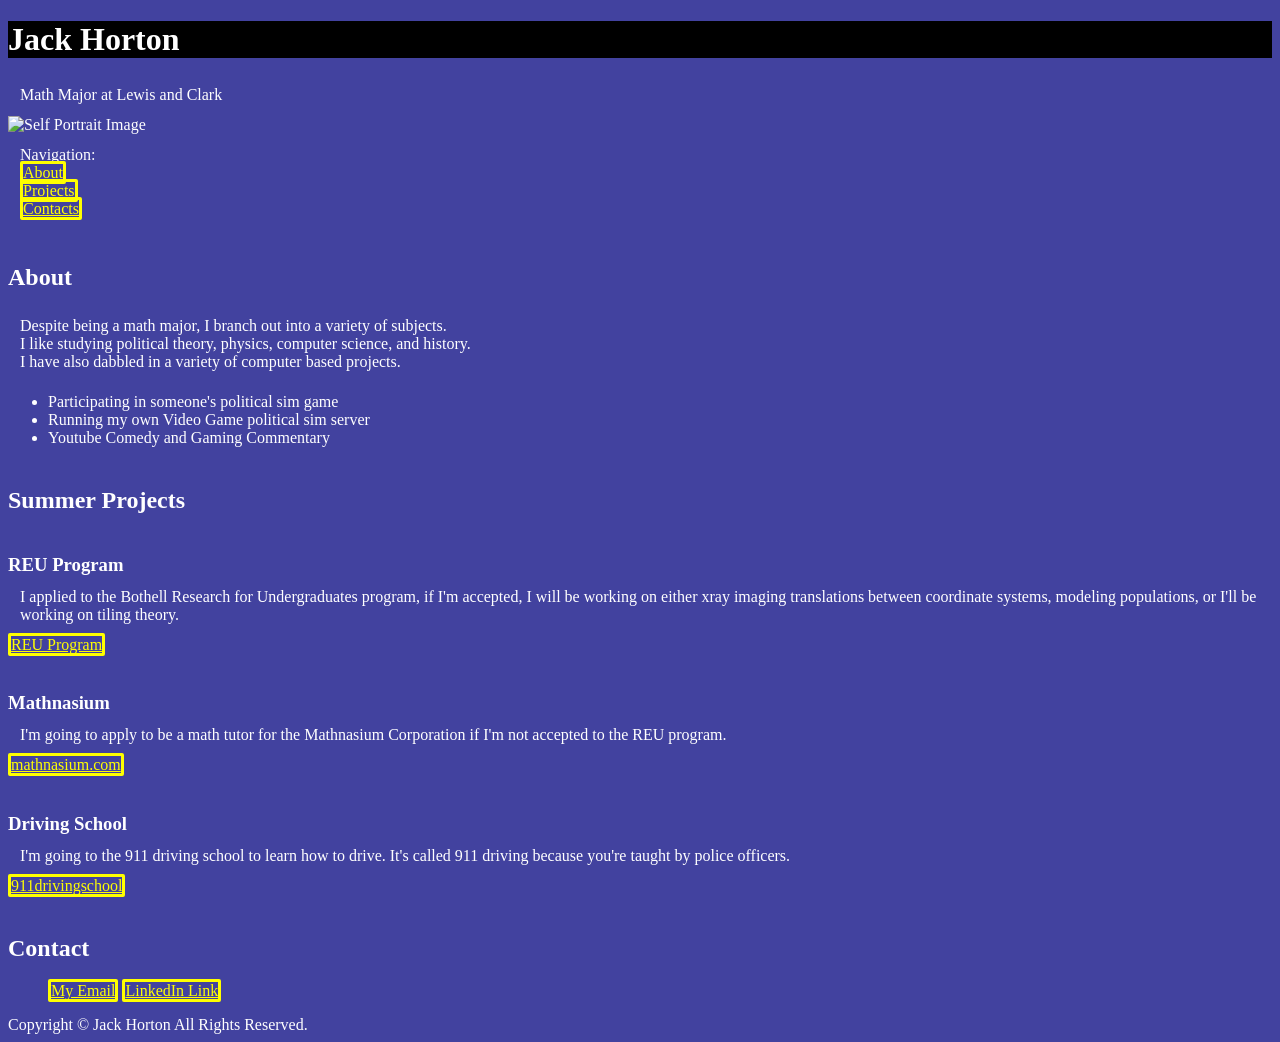
==== index.html @ e614f285 "Uploaded files from original website project. Files developed during the original website creation a" ====
<!--Use shift 1 enter to get the basic format-->

<!DOCTYPE html>
<html lang="en">
<head>
    <meta charset="UTF-8">
    <meta name="portfolio_jh_netweb_project" content="width=device-width, initial-scale=1.0">
    <title>Jack Horton's Portolio</title>
    <link rel="stylesheet" href="styles.css">
</head>
<body>
    <h1>Jack Horton</h1>
    <p>Math Major at Lewis and Clark</p>
    <img max-width:800 src="IMG_Portrait.jpg" alt="Self Portrait Image" width="300" height="300">
        <p>
        Navigation: <br>
            <a href="#about" class="link">About</a> <br>
            <a href="#projects" class="link">Projects</a> <br>
            <a href="#contacts" class="link">Contacts</a> <br>
        </p>
        <h2 id="about">About</h2>
            <p>Despite being a math major, I branch out into a variety of subjects. <br> I like studying political theory, physics, computer science, and history.<br> I have also dabbled in a variety of computer based projects.</p>
            <ul>
                <li>Participating in someone's political sim game</li>
                <li>Running my own Video Game political sim server</li>
                <li>Youtube Comedy and Gaming Commentary</li>
            </ul>
        <h2 id="projects">Summer Projects</h2>
            <h3>REU Program</h3>
                <p>I applied to the Bothell Research for Undergraduates program, if I'm accepted, I will be working on either xray imaging translations between coordinate systems, modeling populations, or I'll be working on tiling theory.</p> <a href="https://www.uwb.edu/stem/research/reu/mathematics" class="link">REU Program</a>
            <h3>Mathnasium</h3>
                <p>I'm going to apply to be a math tutor for the Mathnasium Corporation if I'm not accepted to the REU program.</p> <a href="https://www.mathnasium.com/" class="link">mathnasium.com</a>
            <h3>Driving School</h3>
                <p>I'm going to the 911 driving school to learn how to drive. It's called 911 driving because you're taught by police officers.</p> <a href="https://911drivingschool.com/washington/" class="link">911drivingschool</a>
        <h2 id="contacts">Contact</h2>
            <ul>
                <a href="mailto:lc23-0765@lclark.edu" class="link">My Email</a>
                <a href="https://www.linkedin.com/in/jack-horton-a94a30346/" class="link">LinkedIn Link</a>
            </ul>
        <footer>Copyright &#169 Jack Horton All Rights Reserved.</footer>
</body>
</html>
---- styles.css ----
body { color : white ; background-color : rgb(66, 66, 159);}
h1 { background-color : black; }
h2 {padding-top: 20px; }
h3 {padding-top: 20px; padding-bottom: 0; margin-bottom:0; }
p {padding: 6px; margin:6px; }
a {margin-top: 140px; margin-bottom: 140px;}
.link {color : yellow; border:yellow solid; border-radius:2px; box-shadow:12px green;}
.link:hover {color : red; border:red solid; border-radius:2px; box-shadow:12px green;}
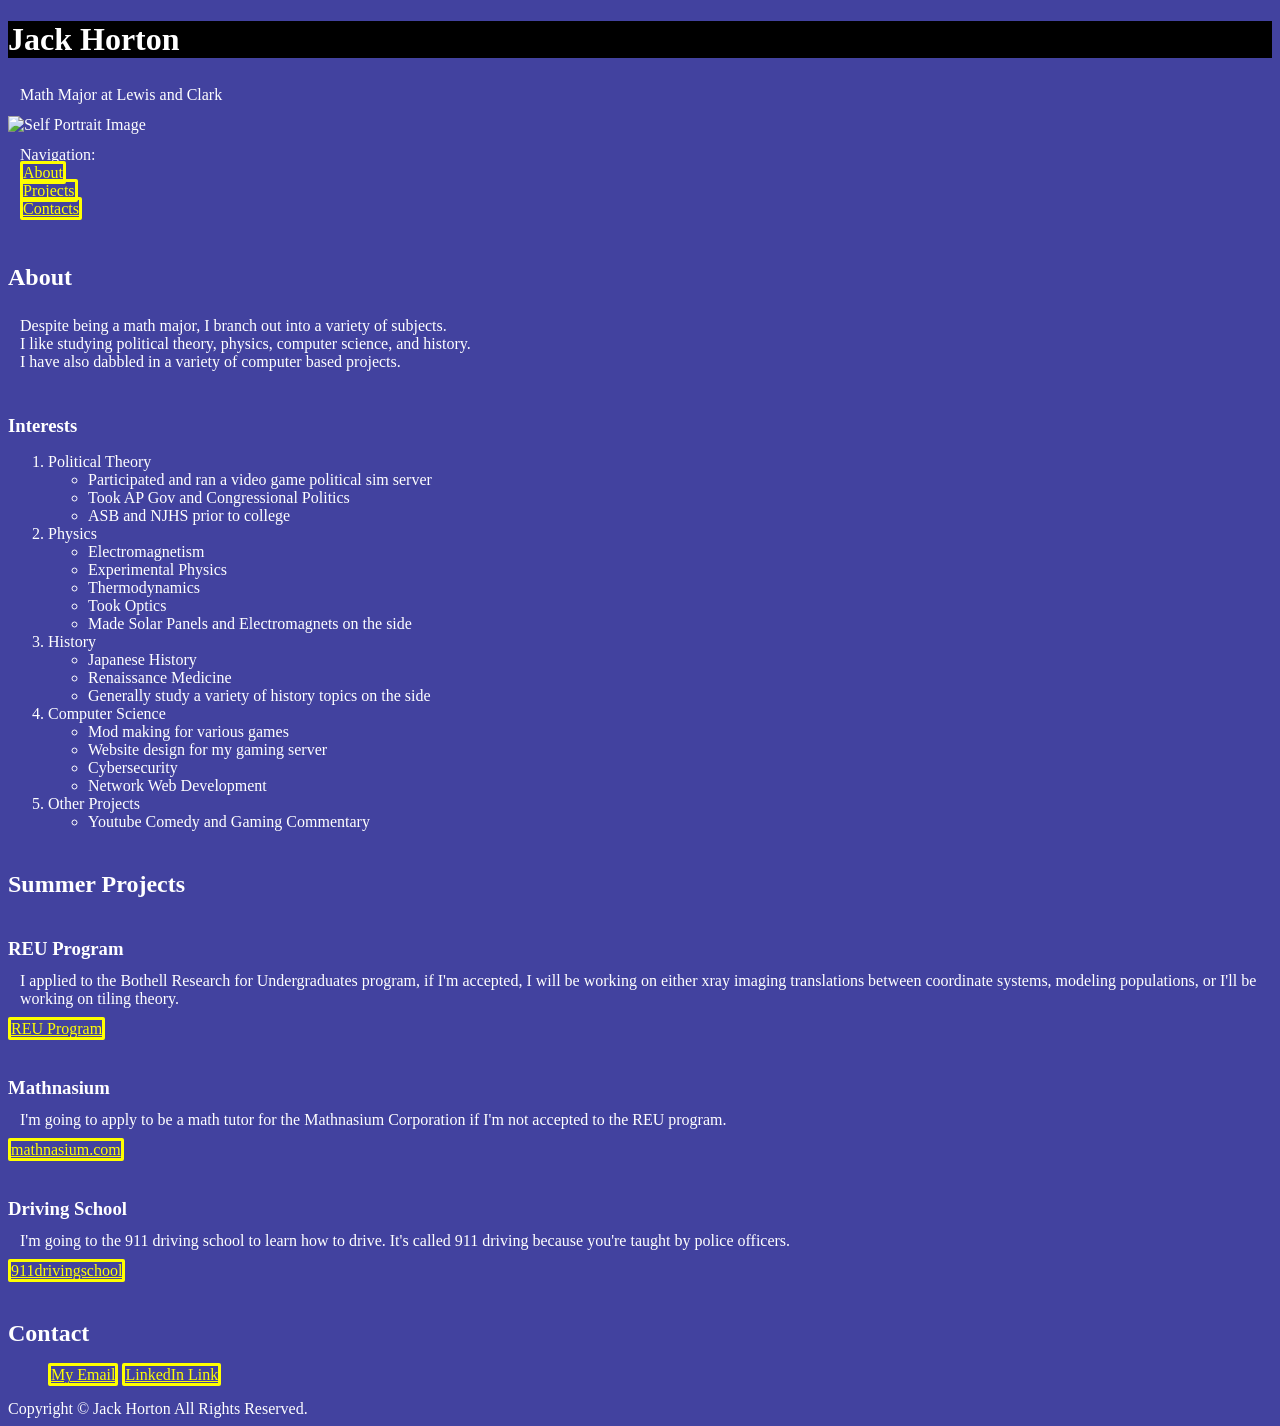
==== commit 2bf7b5ab: "Updated index.html Added some new about descriptions." ====
--- a/index.html
+++ b/index.html
@@ -1,5 +1,3 @@
-<!--Use shift 1 enter to get the basic format-->
-
 <!DOCTYPE html>
 <html lang="en">
 <head>
@@ -20,11 +18,39 @@
         </p>
         <h2 id="about">About</h2>
             <p>Despite being a math major, I branch out into a variety of subjects. <br> I like studying political theory, physics, computer science, and history.<br> I have also dabbled in a variety of computer based projects.</p>
-            <ul>
-                <li>Participating in someone's political sim game</li>
-                <li>Running my own Video Game political sim server</li>
-                <li>Youtube Comedy and Gaming Commentary</li>
-            </ul>
+            <h3>Interests</h3>
+            <ol>
+                <li>Political Theory<ul>
+                    <li>Participated and ran a video game political sim server</li>
+                    <li>Took AP Gov and Congressional Politics</li>
+                    <li>ASB and NJHS prior to college</li>
+                </ul></li>
+                
+                <li>Physics<ul>
+                    <li>Electromagnetism</li>
+                    <li>Experimental Physics</li>
+                    <li>Thermodynamics</li>
+                    <li>Took Optics</li>
+                    <li>Made Solar Panels and Electromagnets on the side</li>
+                </ul></li>
+                
+                <li>History<ul>
+                    <li>Japanese History</li>
+                    <li>Renaissance Medicine</li>
+                    <li>Generally study a variety of history topics on the side</li>
+                </ul></li>
+
+                <li>Computer Science<ul>
+                    <li>Mod making for various games</li>
+                    <li>Website design for my gaming server</li>
+                    <li>Cybersecurity</li>
+                    <li>Network Web Development</li>
+                </ul></li>
+                
+                <li>Other Projects<ul>
+                    <li>Youtube Comedy and Gaming Commentary</li>
+                </ul></li>
+            </ol>
         <h2 id="projects">Summer Projects</h2>
             <h3>REU Program</h3>
                 <p>I applied to the Bothell Research for Undergraduates program, if I'm accepted, I will be working on either xray imaging translations between coordinate systems, modeling populations, or I'll be working on tiling theory.</p> <a href="https://www.uwb.edu/stem/research/reu/mathematics" class="link">REU Program</a>
@@ -39,4 +65,4 @@
             </ul>
         <footer>Copyright &#169 Jack Horton All Rights Reserved.</footer>
 </body>
-</html>+</html>
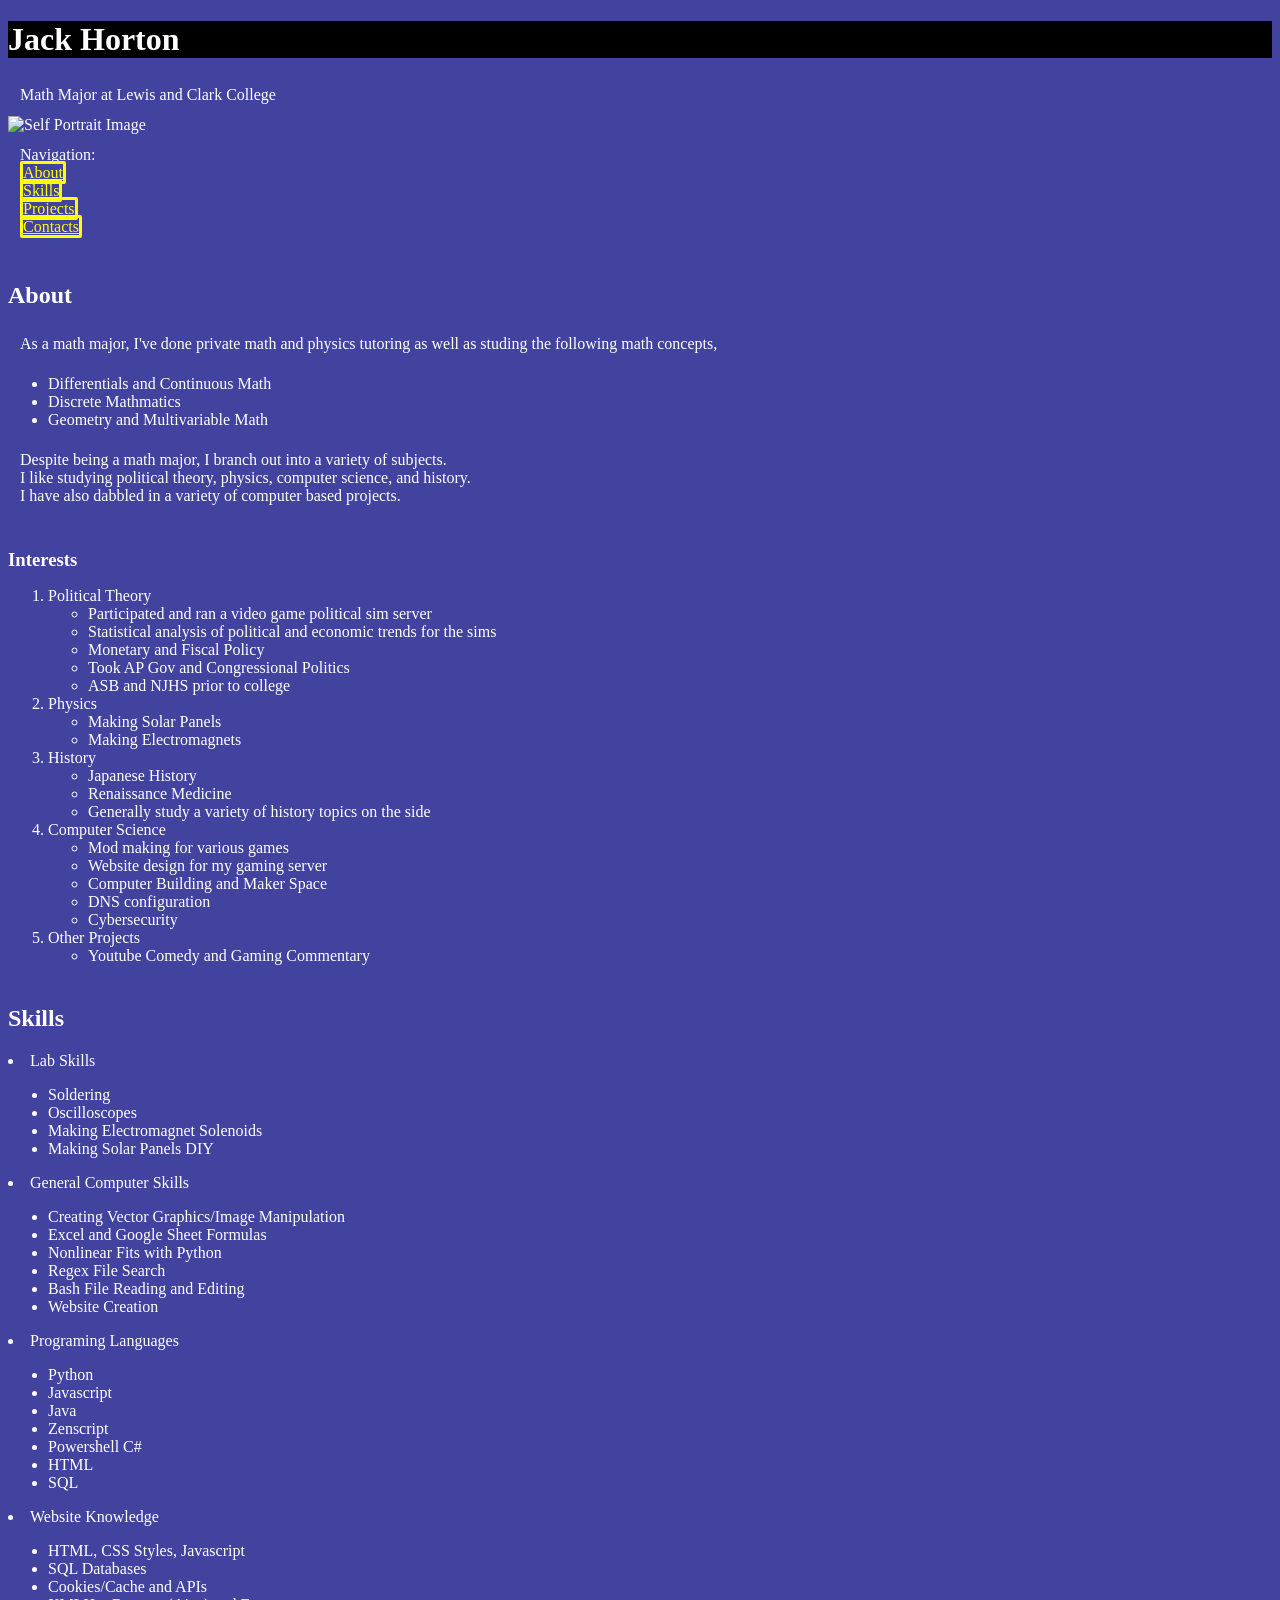
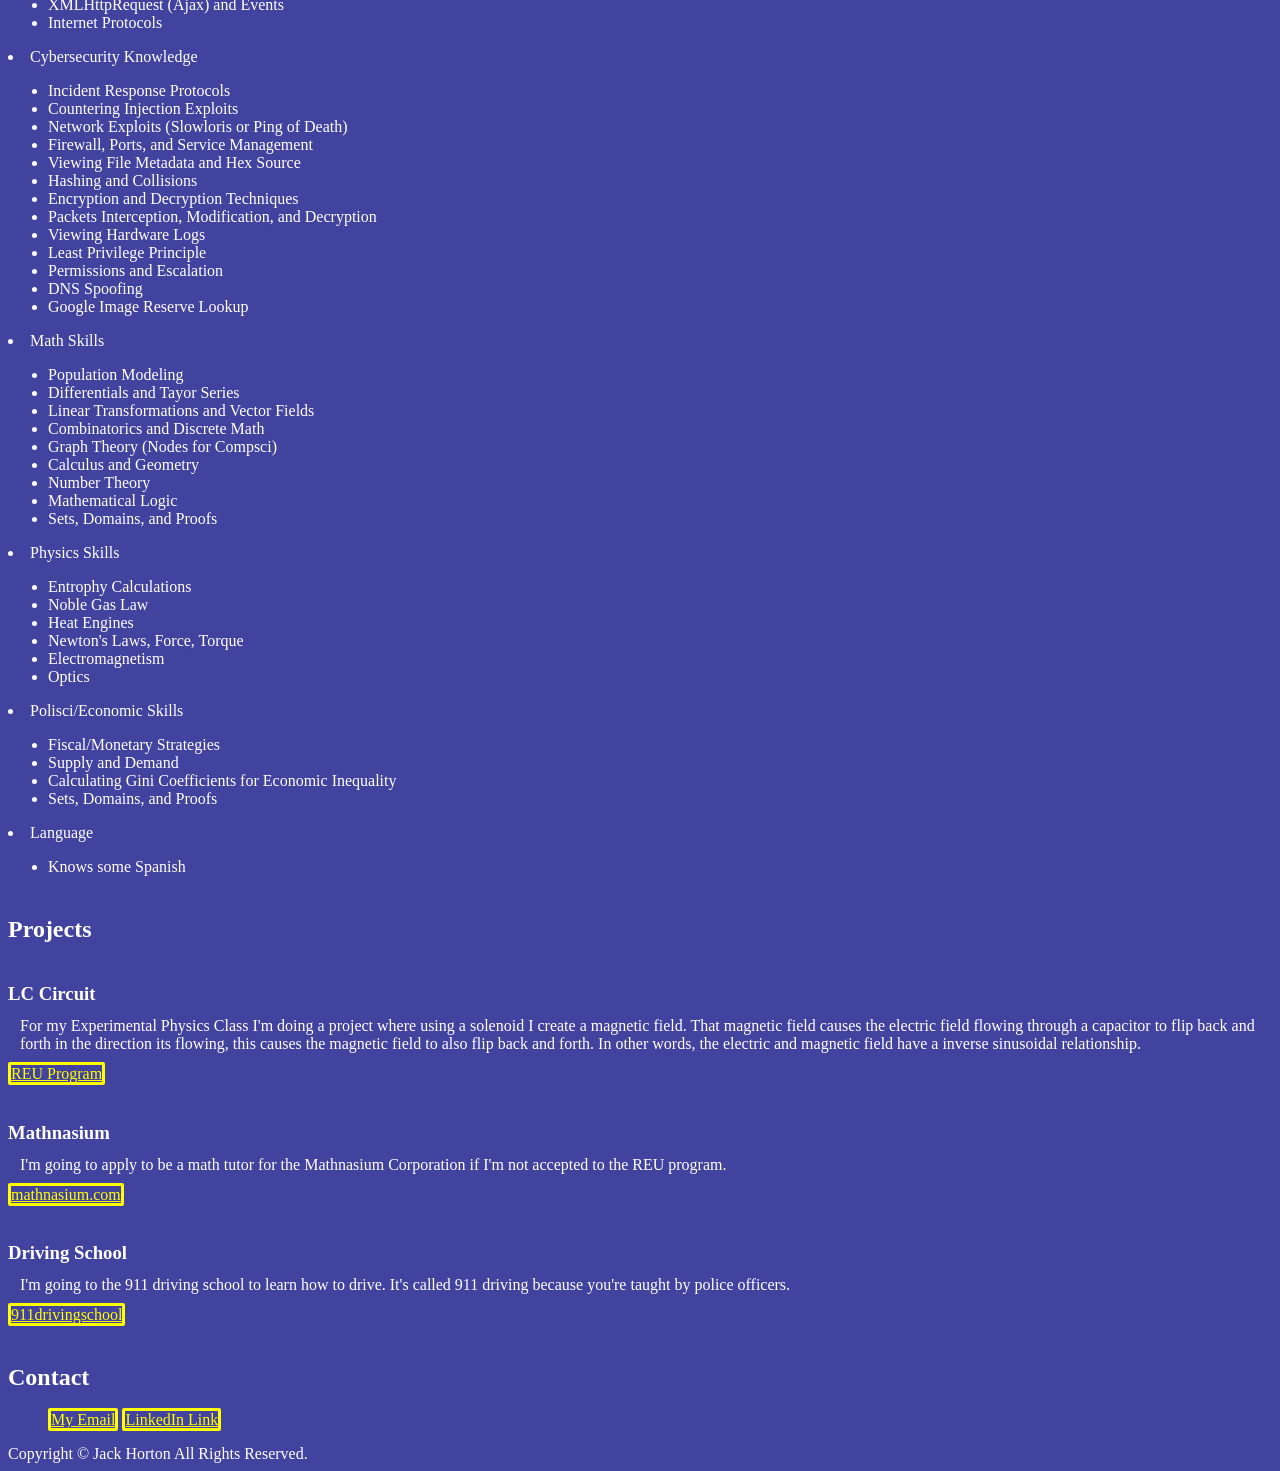
==== commit cc46a543: "Update index.html Added a lot of skills and about information. Started amending the projects to be " ====
--- a/index.html
+++ b/index.html
@@ -8,30 +8,40 @@
 </head>
 <body>
     <h1>Jack Horton</h1>
-    <p>Math Major at Lewis and Clark</p>
+    <p>Math Major at Lewis and Clark College</p>
     <img max-width:800 src="IMG_Portrait.jpg" alt="Self Portrait Image" width="300" height="300">
         <p>
         Navigation: <br>
             <a href="#about" class="link">About</a> <br>
+            <a href="#skills" class="link">Skills</a> <br>
             <a href="#projects" class="link">Projects</a> <br>
             <a href="#contacts" class="link">Contacts</a> <br>
         </p>
-        <h2 id="about">About</h2>
-            <p>Despite being a math major, I branch out into a variety of subjects. <br> I like studying political theory, physics, computer science, and history.<br> I have also dabbled in a variety of computer based projects.</p>
+        <h2 id="about">About</h2>   
+            <p>As a math major, I've done private math and physics tutoring as well as studing the following math concepts, 
+
+                <ul>
+                    <li>Differentials and Continuous Math</li>
+                    <li>Discrete Mathmatics</li>
+                    <li>Geometry and Multivariable Math</li>
+                </ul>
+
+            <p>Despite being a math major, I branch out into a variety of subjects. 
+                <br> I like studying political theory, physics, computer science, and history.
+                <br> I have also dabbled in a variety of computer based projects.</p>
             <h3>Interests</h3>
             <ol>
                 <li>Political Theory<ul>
                     <li>Participated and ran a video game political sim server</li>
+                    <li>Statistical analysis of political and economic trends for the sims</li>
+                    <li>Monetary and Fiscal Policy</li>
                     <li>Took AP Gov and Congressional Politics</li>
                     <li>ASB and NJHS prior to college</li>
                 </ul></li>
                 
                 <li>Physics<ul>
-                    <li>Electromagnetism</li>
-                    <li>Experimental Physics</li>
-                    <li>Thermodynamics</li>
-                    <li>Took Optics</li>
-                    <li>Made Solar Panels and Electromagnets on the side</li>
+                    <li>Making Solar Panels</li>
+                    <li>Making Electromagnets</li>
                 </ul></li>
                 
                 <li>History<ul>
@@ -43,21 +53,117 @@
                 <li>Computer Science<ul>
                     <li>Mod making for various games</li>
                     <li>Website design for my gaming server</li>
+                    <li>Computer Building and Maker Space</li>
+                    <li>DNS configuration</li>
                     <li>Cybersecurity</li>
-                    <li>Network Web Development</li>
                 </ul></li>
                 
                 <li>Other Projects<ul>
                     <li>Youtube Comedy and Gaming Commentary</li>
                 </ul></li>
             </ol>
-        <h2 id="projects">Summer Projects</h2>
-            <h3>REU Program</h3>
-                <p>I applied to the Bothell Research for Undergraduates program, if I'm accepted, I will be working on either xray imaging translations between coordinate systems, modeling populations, or I'll be working on tiling theory.</p> <a href="https://www.uwb.edu/stem/research/reu/mathematics" class="link">REU Program</a>
+
+        <h2 id="skills">Skills</h2>
+
+            <li>Lab Skills<ul>
+                    <li>Soldering</li>
+                    <li>Oscilloscopes</li>
+                    <li>Making Electromagnet Solenoids</li>
+                    <li>Making Solar Panels DIY</li>
+            </ul></li>
+
+
+            <li>General Computer Skills<ul>
+                    <li>Creating Vector Graphics/Image Manipulation</li>
+                    <li>Excel and Google Sheet Formulas</li>
+                    <li>Nonlinear Fits with Python</li>
+                    <li>Regex File Search</li>
+                    <li>Bash File Reading and Editing</li>
+                    <li>Website Creation</li>
+            </ul></li>
+
+            <li>Programing Languages<ul>
+                    <li>Python</li>
+                    <li>Javascript</li>
+                    <li>Java</li>
+                    <li>Zenscript</li>
+                    <li>Powershell C#</li>
+                    <li>HTML</li>
+                    <li>SQL</li>
+            </ul></li>
+
+
+
+            <li>Website Knowledge<ul>
+                    <li>HTML, CSS Styles, Javascript</li>
+                    <li>SQL Databases</li>
+                    <li>Cookies/Cache and APIs</li>
+                    <li>XMLHttpRequest (Ajax) and Events</li>
+                    <li>Internet Protocols</li>
+            </ul></li>
+
+            <li>Cybersecurity Knowledge<ul>
+                    <li>Incident Response Protocols</li>
+                    <li>Countering Injection Exploits</li>
+                    <li>Network Exploits (Slowloris or Ping of Death)</li>
+                    <li>Firewall, Ports, and Service Management</li>
+                    <li>Viewing File Metadata and Hex Source</li>
+                    <li>Hashing and Collisions</li>
+                    <li>Encryption and Decryption Techniques</li>
+                    <li>Packets Interception, Modification, and Decryption</li>
+                    <li>Viewing Hardware Logs</li>
+                    <li>Least Privilege Principle</li>
+                    <li>Permissions and Escalation</li>
+                    <li>DNS Spoofing</li>
+                    <li>Google Image Reserve Lookup</li>
+            </ul></li>
+
+            <li>Math Skills<ul>
+                    <li>Population Modeling</li>
+                    <li>Differentials and Tayor Series</li>
+                    <li>Linear Transformations and Vector Fields</li>
+                    <li>Combinatorics and Discrete Math</li>
+                    <li>Graph Theory (Nodes for Compsci)</li>
+                    <li>Calculus and Geometry</li>
+                    <li>Number Theory</li>
+                    <li>Mathematical Logic</li>
+                    <li>Sets, Domains, and Proofs</li>
+            </ul></li>
+
+            <li>Physics Skills<ul>
+                    <li>Entrophy Calculations</li>
+                    <li>Noble Gas Law</li>
+                    <li>Heat Engines</li>
+                    <li>Newton's Laws, Force, Torque</li>
+                    <li>Electromagnetism</li>
+                    <li>Optics</li>
+            </ul></li>
+
+            <li>Polisci/Economic Skills<ul>
+                    <li>Fiscal/Monetary Strategies</li>
+                    <li>Supply and Demand</li>
+                    <li>Calculating Gini Coefficients for Economic Inequality</li>
+                    <li>Sets, Domains, and Proofs</li>
+            </ul></li>
+
+            <li>Language<ul>
+                    <li>Knows some Spanish</li>
+            </ul></li>
+
+
+        <h2 id="projects">Projects</h2>
+            <h3>LC Circuit</h3>
+                <p>For my Experimental Physics Class I'm doing a project where using a solenoid I create a magnetic field. 
+                    That magnetic field causes the electric field flowing through a capacitor to flip back and forth in the direction its flowing, 
+                    this causes the magnetic field to also flip back and forth. 
+                    In other words, the electric and magnetic field have a inverse sinusoidal relationship.</p> 
+                    <a href="https://www.uwb.edu/stem/research/reu/mathematics" class="link">REU Program</a>
             <h3>Mathnasium</h3>
-                <p>I'm going to apply to be a math tutor for the Mathnasium Corporation if I'm not accepted to the REU program.</p> <a href="https://www.mathnasium.com/" class="link">mathnasium.com</a>
+                <p>I'm going to apply to be a math tutor for the Mathnasium Corporation 
+                    if I'm not accepted to the REU program.</p> <a href="https://www.mathnasium.com/" class="link">mathnasium.com</a>
             <h3>Driving School</h3>
-                <p>I'm going to the 911 driving school to learn how to drive. It's called 911 driving because you're taught by police officers.</p> <a href="https://911drivingschool.com/washington/" class="link">911drivingschool</a>
+                <p>I'm going to the 911 driving school to learn how to drive. 
+                    It's called 911 driving because you're taught by police officers.</p> <a href="https://911drivingschool.com/washington/" class="link">911drivingschool</a>
         <h2 id="contacts">Contact</h2>
             <ul>
                 <a href="mailto:lc23-0765@lclark.edu" class="link">My Email</a>
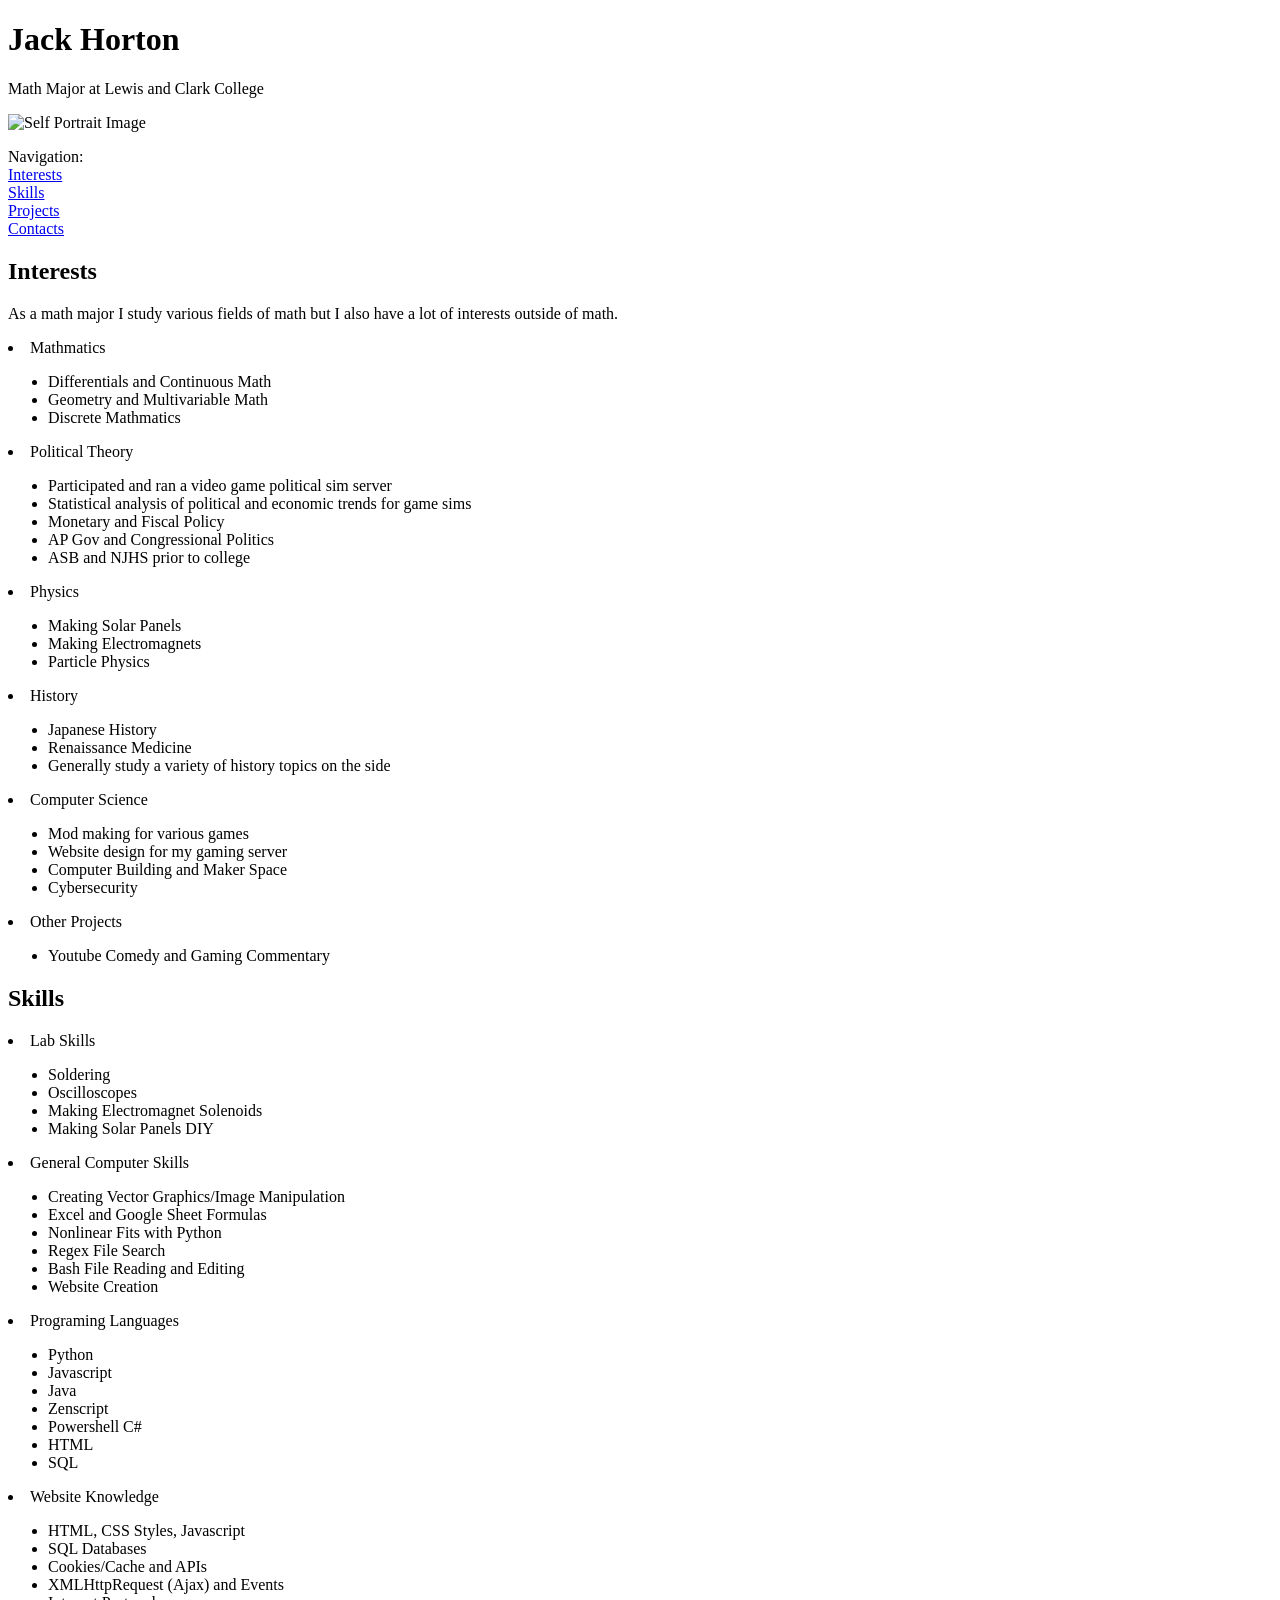
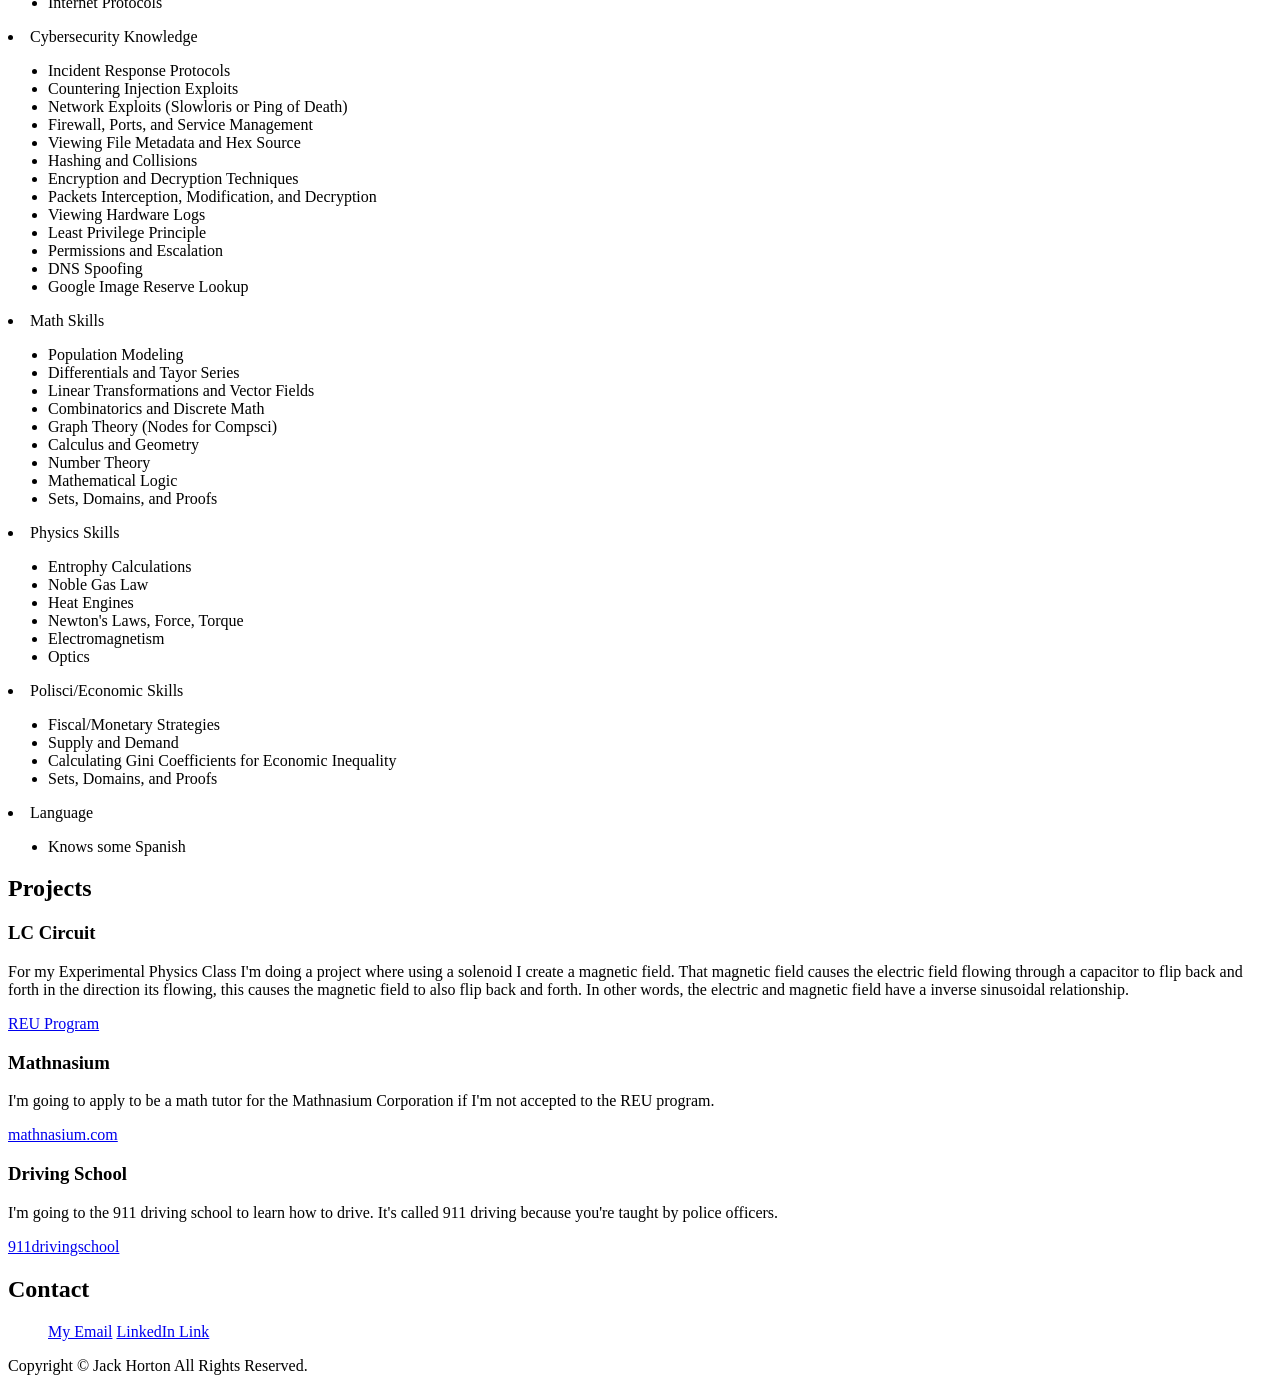
==== commit 56aa6b3e: "Update index.html Cleaned up format on the Interests and some minor changes to descriptions." ====
--- a/index.html
+++ b/index.html
@@ -1,47 +1,42 @@
 <!DOCTYPE html>
-<html lang="en">
-<head>
-    <meta charset="UTF-8">
+<!-- saved from url=(0046)file:///C:/Users/lc23-0765/Downloads/HTML.html -->
+<html lang="en"><head><meta http-equiv="Content-Type" content="text/html; charset=UTF-8">
+    
     <meta name="portfolio_jh_netweb_project" content="width=device-width, initial-scale=1.0">
     <title>Jack Horton's Portolio</title>
-    <link rel="stylesheet" href="styles.css">
+    <link rel="stylesheet" href="file:///C:/Users/lc23-0765/Downloads/styles.css">
 </head>
 <body>
     <h1>Jack Horton</h1>
     <p>Math Major at Lewis and Clark College</p>
-    <img max-width:800 src="IMG_Portrait.jpg" alt="Self Portrait Image" width="300" height="300">
+    <img max-width:800="" src="file:///C:/Users/lc23-0765/Downloads/IMG_Portrait.jpg" alt="Self Portrait Image" width="300" height="300">
         <p>
         Navigation: <br>
-            <a href="#about" class="link">About</a> <br>
-            <a href="#skills" class="link">Skills</a> <br>
-            <a href="#projects" class="link">Projects</a> <br>
-            <a href="#contacts" class="link">Contacts</a> <br>
+            <a href="file:///C:/Users/lc23-0765/Downloads/HTML.html#interests" class="link">Interests</a> <br>
+            <a href="file:///C:/Users/lc23-0765/Downloads/HTML.html#skills" class="link">Skills</a> <br>
+            <a href="file:///C:/Users/lc23-0765/Downloads/HTML.html#projects" class="link">Projects</a> <br>
+            <a href="file:///C:/Users/lc23-0765/Downloads/HTML.html#contacts" class="link">Contacts</a> <br>
         </p>
-        <h2 id="about">About</h2>   
-            <p>As a math major, I've done private math and physics tutoring as well as studing the following math concepts, 
+        <h2 id="interests">Interests</h2>   
+            <p>As a math major I study various fields of math but I also have a lot of interests outside of math. 
+                <li>Mathmatics<ul>
+                    <li>Differentials and Continuous Math</li>
+                    <li>Geometry and Multivariable Math</li>
+                    <li>Discrete Mathmatics</li>
+                </ul></li>
 
-                <ul>
-                    <li>Differentials and Continuous Math</li>
-                    <li>Discrete Mathmatics</li>
-                    <li>Geometry and Multivariable Math</li>
-                </ul>
-
-            <p>Despite being a math major, I branch out into a variety of subjects. 
-                <br> I like studying political theory, physics, computer science, and history.
-                <br> I have also dabbled in a variety of computer based projects.</p>
-            <h3>Interests</h3>
-            <ol>
                 <li>Political Theory<ul>
                     <li>Participated and ran a video game political sim server</li>
-                    <li>Statistical analysis of political and economic trends for the sims</li>
+                    <li>Statistical analysis of political and economic trends for game sims</li>
                     <li>Monetary and Fiscal Policy</li>
-                    <li>Took AP Gov and Congressional Politics</li>
+                    <li>AP Gov and Congressional Politics</li>
                     <li>ASB and NJHS prior to college</li>
                 </ul></li>
                 
                 <li>Physics<ul>
                     <li>Making Solar Panels</li>
                     <li>Making Electromagnets</li>
+                    <li>Particle Physics</li>
                 </ul></li>
                 
                 <li>History<ul>
@@ -54,14 +49,12 @@
                     <li>Mod making for various games</li>
                     <li>Website design for my gaming server</li>
                     <li>Computer Building and Maker Space</li>
-                    <li>DNS configuration</li>
                     <li>Cybersecurity</li>
                 </ul></li>
                 
                 <li>Other Projects<ul>
                     <li>Youtube Comedy and Gaming Commentary</li>
                 </ul></li>
-            </ol>
 
         <h2 id="skills">Skills</h2>
 
@@ -169,6 +162,6 @@
                 <a href="mailto:lc23-0765@lclark.edu" class="link">My Email</a>
                 <a href="https://www.linkedin.com/in/jack-horton-a94a30346/" class="link">LinkedIn Link</a>
             </ul>
-        <footer>Copyright &#169 Jack Horton All Rights Reserved.</footer>
-</body>
-</html>
+        <footer>Copyright © Jack Horton All Rights Reserved.</footer>
+
+</body></html>
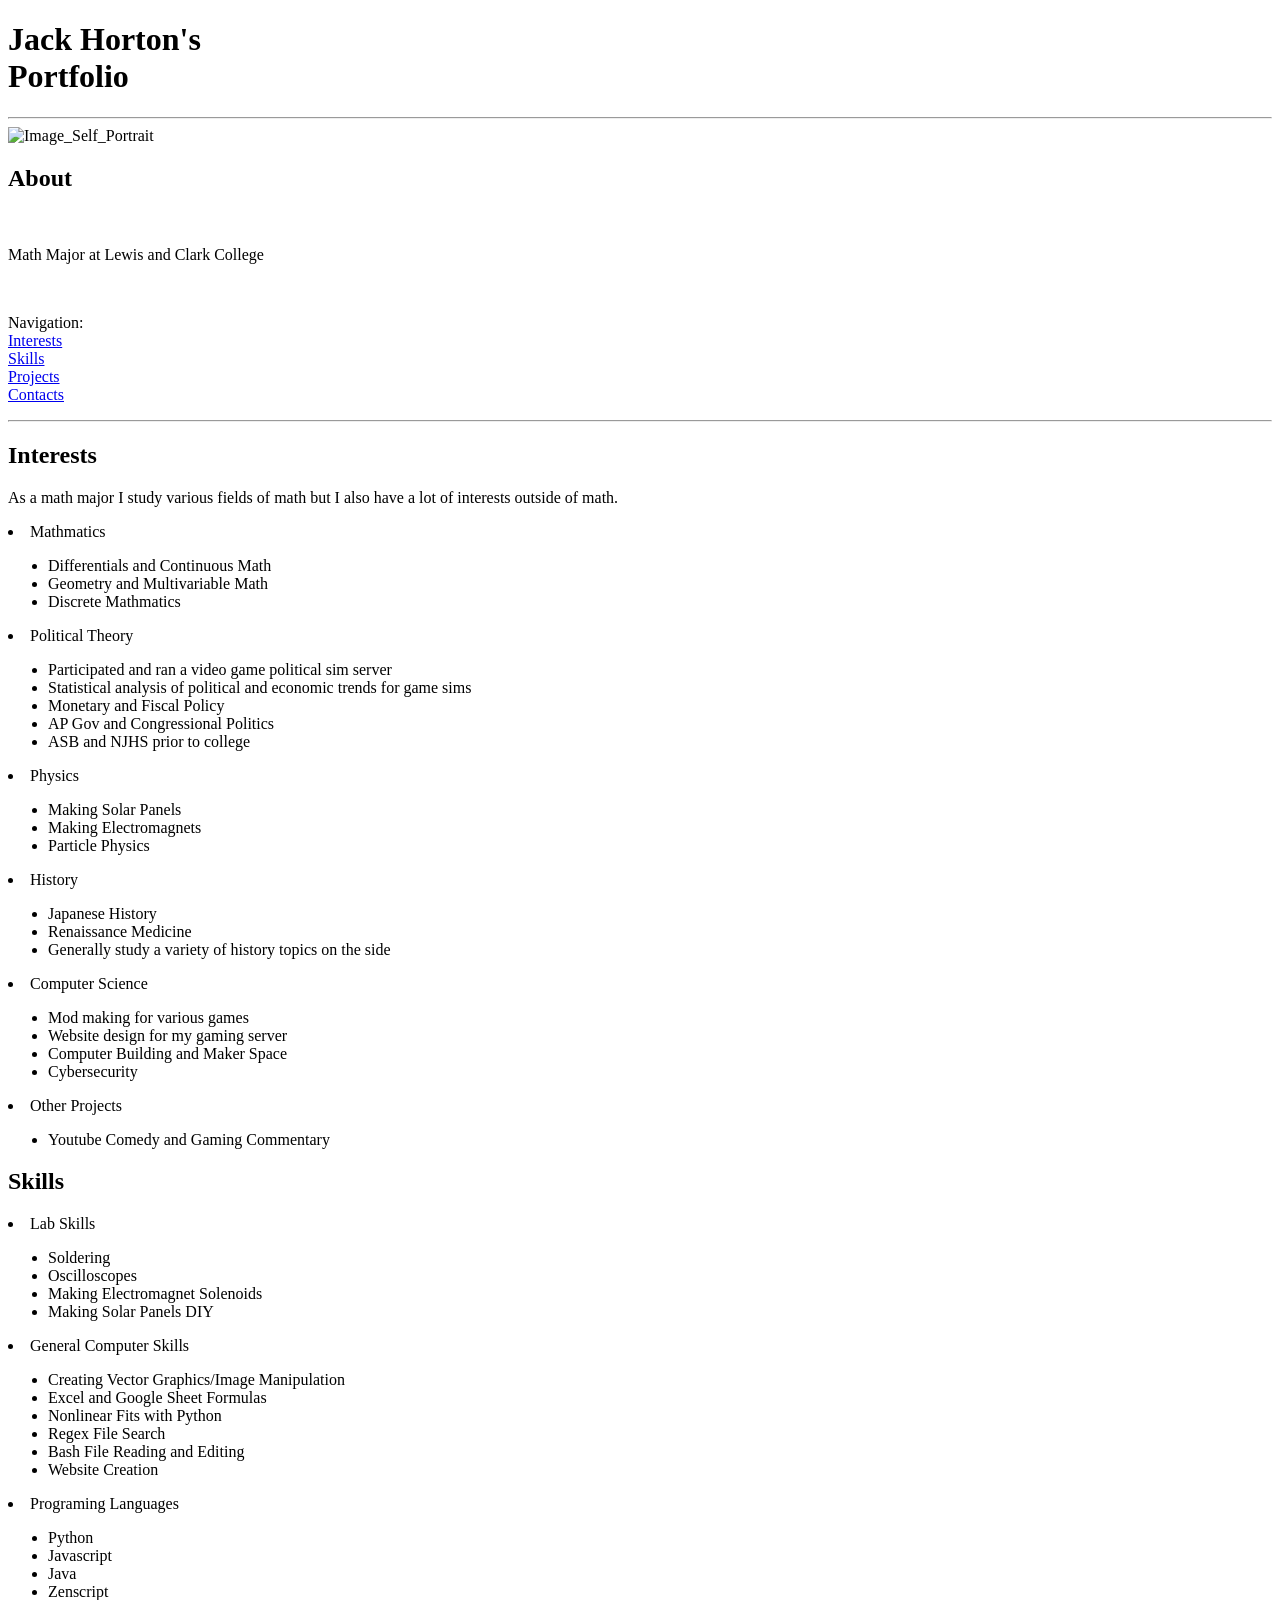
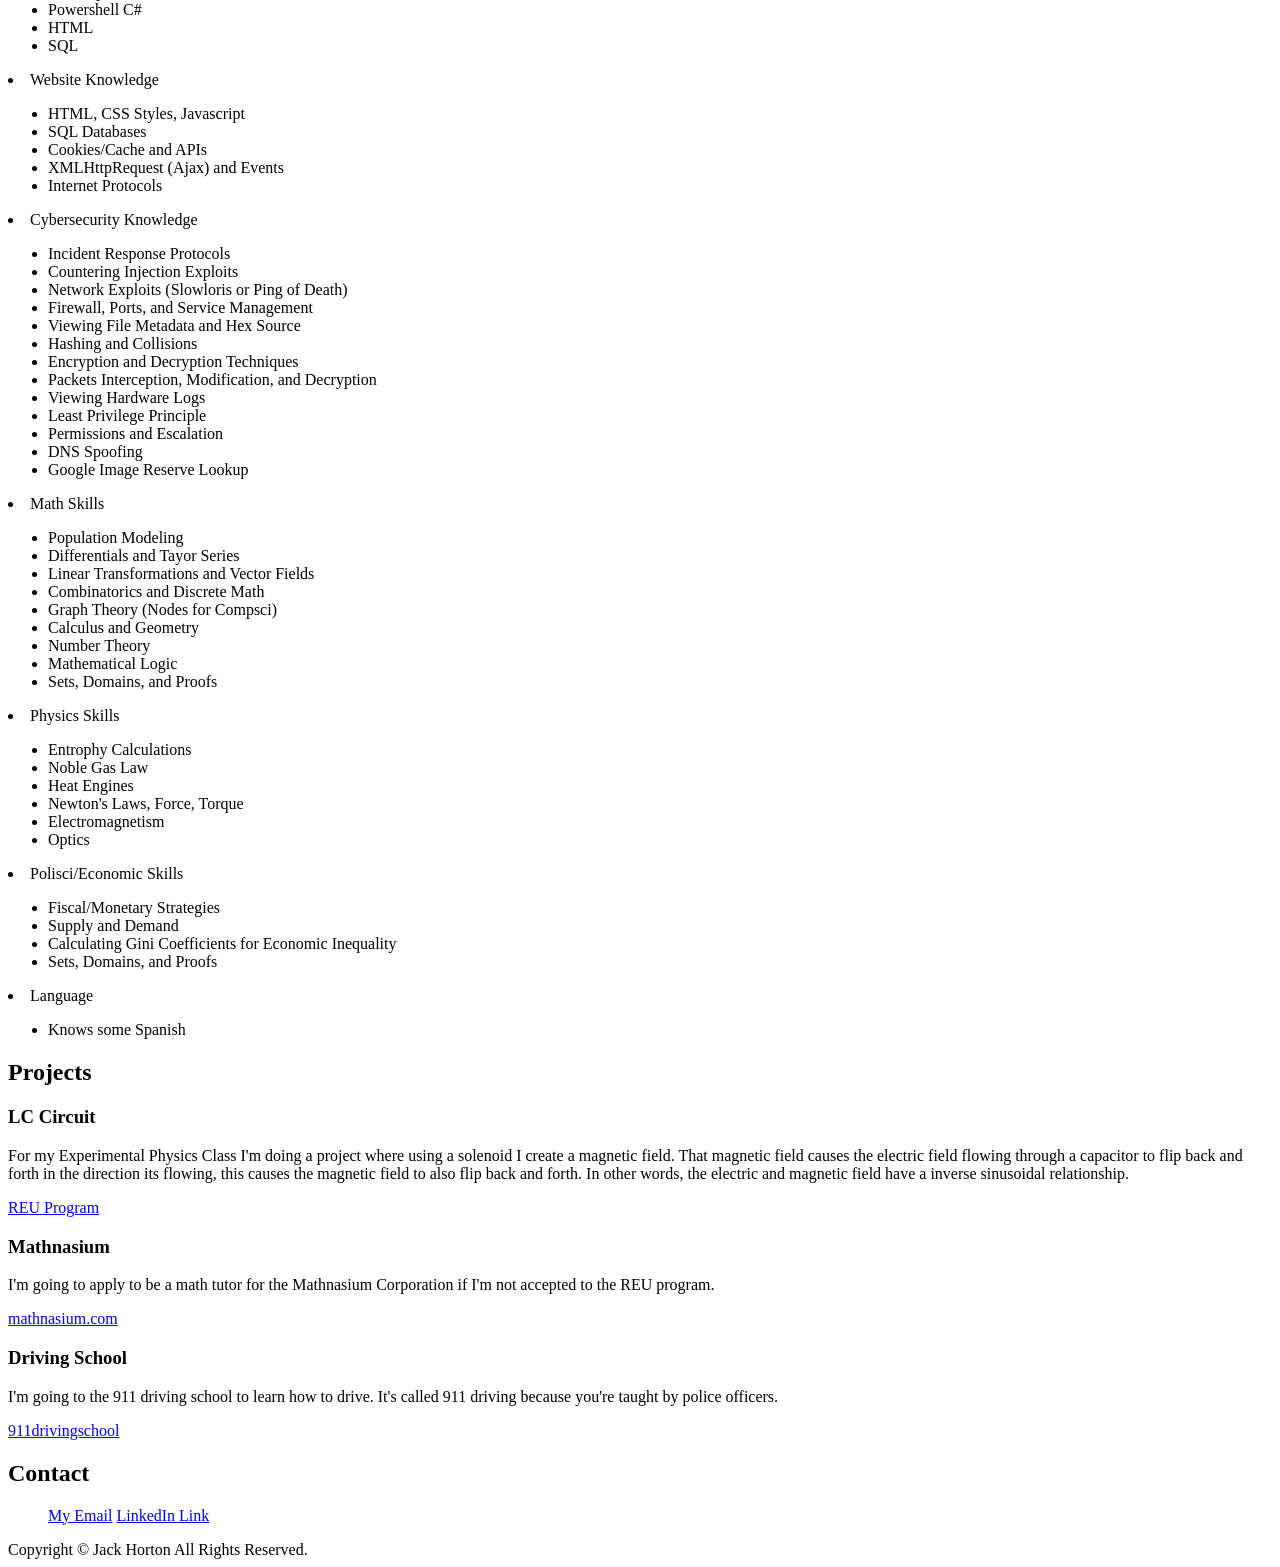
==== commit c12682c9: "Update index.html Integrated stylesheet format with first section of the index." ====
--- a/index.html
+++ b/index.html
@@ -7,16 +7,18 @@
     <link rel="stylesheet" href="file:///C:/Users/lc23-0765/Downloads/styles.css">
 </head>
 <body>
-    <h1>Jack Horton</h1>
-    <p>Math Major at Lewis and Clark College</p>
-    <img max-width:800="" src="file:///C:/Users/lc23-0765/Downloads/IMG_Portrait.jpg" alt="Self Portrait Image" width="300" height="300">
-        <p>
-        Navigation: <br>
-            <a href="file:///C:/Users/lc23-0765/Downloads/HTML.html#interests" class="link">Interests</a> <br>
-            <a href="file:///C:/Users/lc23-0765/Downloads/HTML.html#skills" class="link">Skills</a> <br>
-            <a href="file:///C:/Users/lc23-0765/Downloads/HTML.html#projects" class="link">Projects</a> <br>
-            <a href="file:///C:/Users/lc23-0765/Downloads/HTML.html#contacts" class="link">Contacts</a> <br>
-        </p>
+    <h1>Jack Horton's<br>Portfolio</h1>
+        <hr>
+        <img max-width:800="" src="file:///C:/Users/lc23-0765/Downloads/IMG_Portrait.jpg" alt="Image_Self_Portrait" width="300" height="300">
+        <h2 id="RightOfImage" class="About">About</h2><br>
+            <p id="RightOfImage" class="FirstDescription">Math Major at Lewis and Clark College</p><br>
+            <p id="RightOfImage" class="FirstDescription"> Navigation: <br>
+                <a href="file:///C:/Users/lc23-0765/Downloads/HTML.html#interests" class="link">Interests</a> <br>
+                <a href="file:///C:/Users/lc23-0765/Downloads/HTML.html#skills" class="link">Skills</a> <br>
+                <a href="file:///C:/Users/lc23-0765/Downloads/HTML.html#projects" class="link">Projects</a> <br>
+                <a href="file:///C:/Users/lc23-0765/Downloads/HTML.html#contacts" class="link">Contacts</a> <br>
+            </p>
+        <hr>
         <h2 id="interests">Interests</h2>   
             <p>As a math major I study various fields of math but I also have a lot of interests outside of math. 
                 <li>Mathmatics<ul>
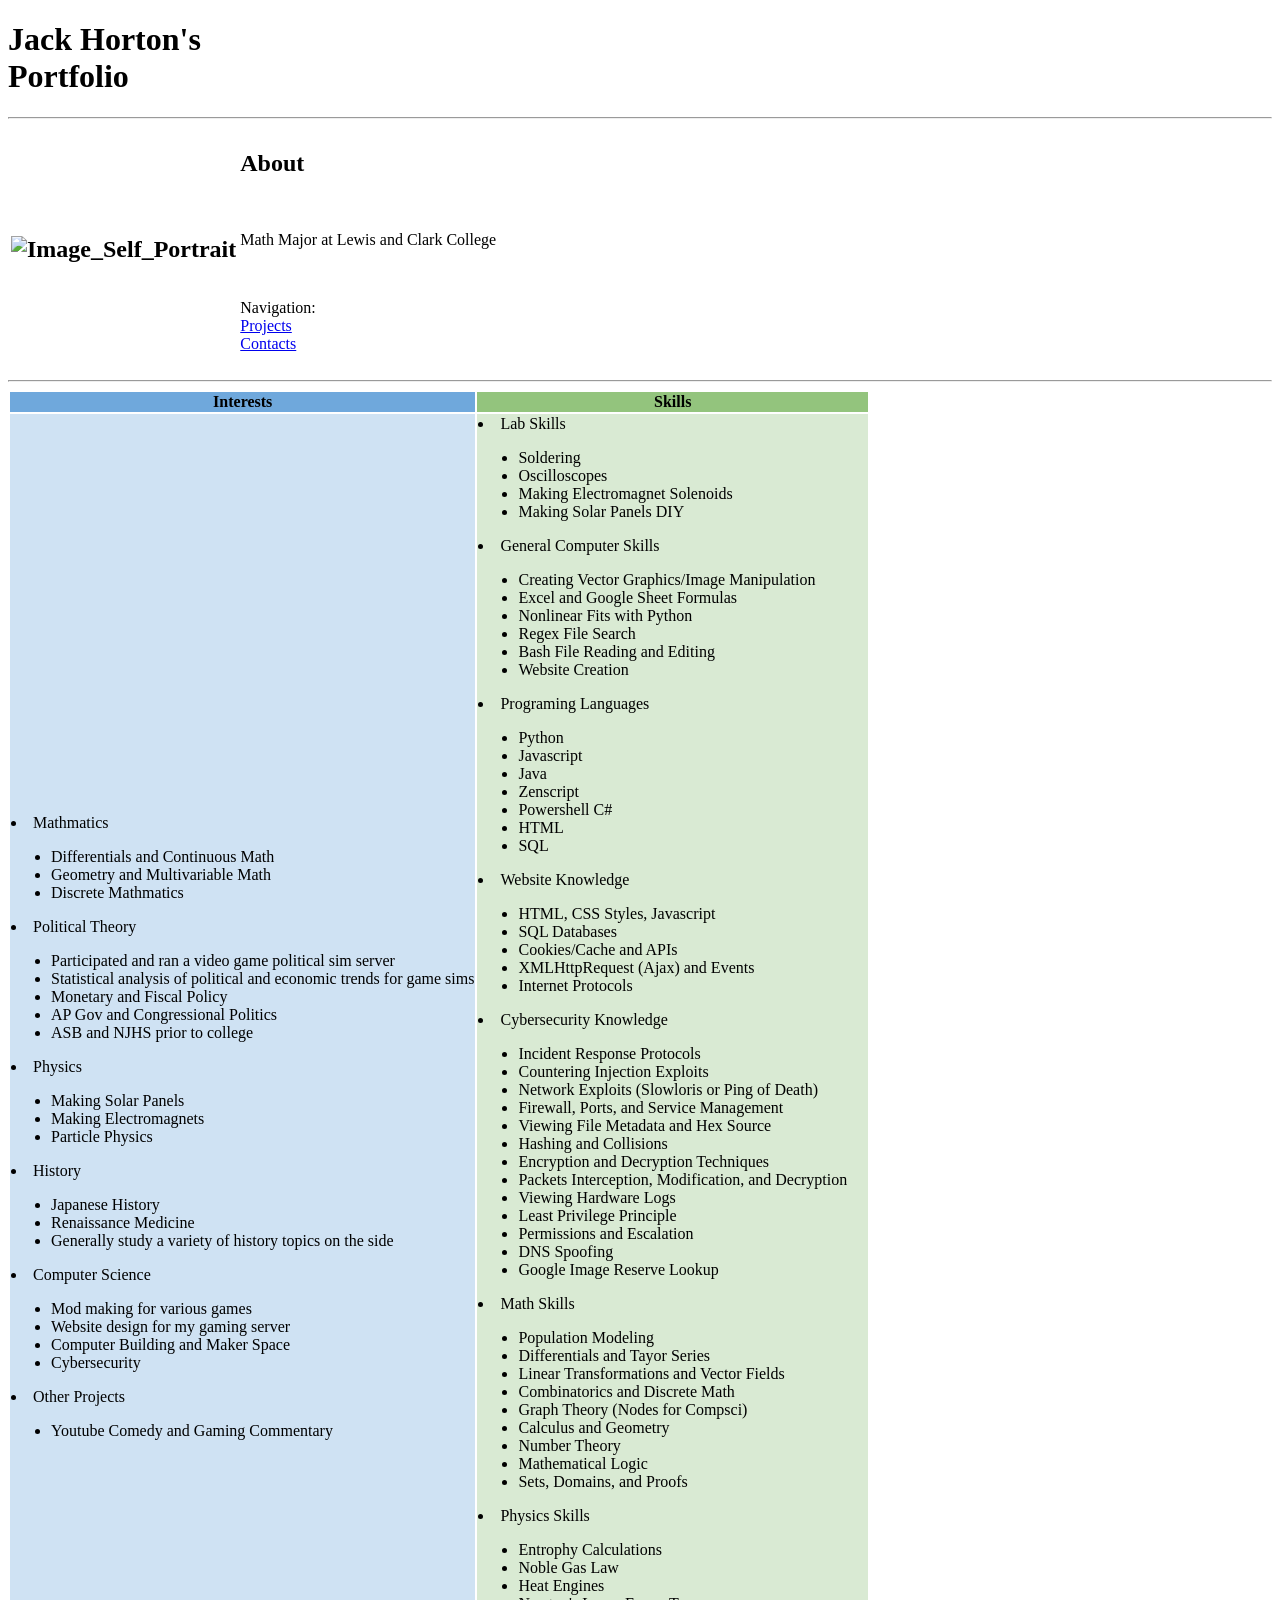
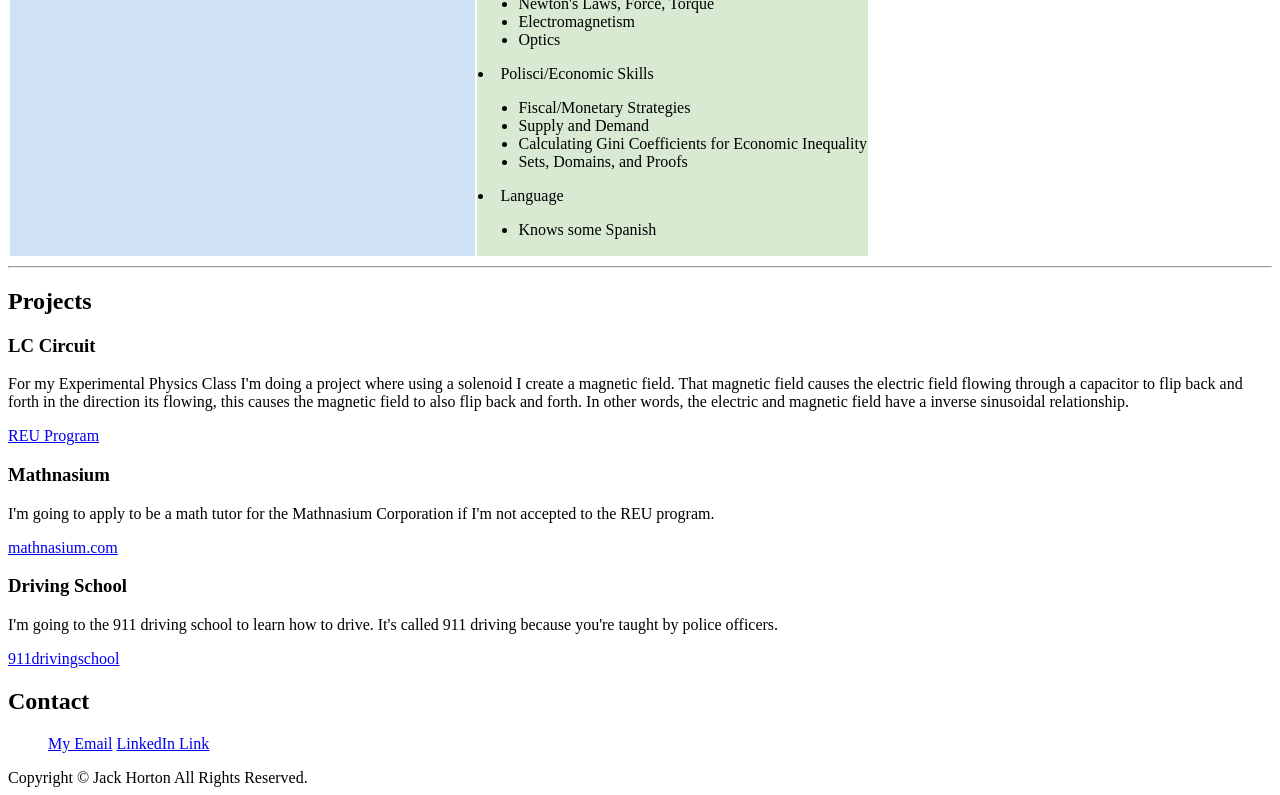
==== commit 7dd9f312: "Update index.html Full syntax restructuring and use of tables to format text." ====
--- a/index.html
+++ b/index.html
@@ -1,151 +1,188 @@
 <!DOCTYPE html>
-<!-- saved from url=(0046)file:///C:/Users/lc23-0765/Downloads/HTML.html -->
-<html lang="en"><head><meta http-equiv="Content-Type" content="text/html; charset=UTF-8">
-    
-    <meta name="portfolio_jh_netweb_project" content="width=device-width, initial-scale=1.0">
-    <title>Jack Horton's Portolio</title>
-    <link rel="stylesheet" href="file:///C:/Users/lc23-0765/Downloads/styles.css">
-</head>
-<body>
-    <h1>Jack Horton's<br>Portfolio</h1>
+<html lang="en">
+    <head>
+        <meta http-equiv="Content-Type" content="text/html; charset=UTF-8">
+        <meta name="portfolio_jh_netweb_project" content="width=device-width, initial-scale=1.0">
+        <title>Jack Horton's Portolio</title>
+        <link rel="stylesheet" href="file:///C:/Users/lc23-0765/Downloads/styles.css">
+    </head>
+    <body>
+        <h1>Jack Horton's<br>Portfolio</h1>
+            <hr>
+            <table>
+                <tr>
+                    <td><h2><img max-width:800="" src="file:///C:/Users/lc23-0765/Downloads/IMG_Portrait.jpg" alt="Image_Self_Portrait" width="300" height="300"></h2></th>
+                    <td><h2  class="about">About</h2><br>
+                        <p class="firstdescription">Math Major at Lewis and Clark College</p><br>
+                        <p class="firstdescription"> Navigation: <br>
+                            <a href="file:///C:/Users/lc23-0765/Downloads/HTML.html#projects" class="link">Projects</a> <br>
+                            <a href="file:///C:/Users/lc23-0765/Downloads/HTML.html#contacts" class="link">Contacts</a> <br>
+                        </p>
+                    </th>
+                </tr>
+            </table>
+            <hr>
+            <table class="tableborder">
+                <tr class="tableborder">
+                    <th class="tableborder" style="background-color: #6fa8dc;">Interests</th>
+                    <th class="tableborder" style="background-color: #93c47d;">Skills</th>
+                </tr>
+                <tr class="tableborder">
+                    <td class="tableborder" style="background-color: #cfe2f3;">
+                        <li>Mathmatics
+                            <ul>
+                                <li>Differentials and Continuous Math</li>
+                                <li>Geometry and Multivariable Math</li>
+                                <li>Discrete Mathmatics</li>
+                            </ul>
+                        </li>
+
+                        <li>Political Theory
+                            <ul>
+                                <li>Participated and ran a video game political sim server</li>
+                                <li>Statistical analysis of political and economic trends for game sims</li>
+                                <li>Monetary and Fiscal Policy</li>
+                                <li>AP Gov and Congressional Politics</li>
+                                <li>ASB and NJHS prior to college</li>
+                            </ul>
+                        </li>
+                
+                        <li>Physics
+                            <ul>
+                                <li>Making Solar Panels</li>
+                                <li>Making Electromagnets</li>
+                                <li>Particle Physics</li>
+                            </ul>
+                        </li>
+                
+                        <li>History
+                            <ul>
+                                <li>Japanese History</li>
+                                <li>Renaissance Medicine</li>
+                                <li>Generally study a variety of history topics on the side</li>
+                            </ul>
+                        </li>
+
+                        <li>Computer Science
+                            <ul>
+                                <li>Mod making for various games</li>
+                                <li>Website design for my gaming server</li>
+                                <li>Computer Building and Maker Space</li>
+                                <li>Cybersecurity</li>
+                            </ul>
+                        </li>
+                        
+                        <li>Other Projects
+                            <ul>
+                                <li>Youtube Comedy and Gaming Commentary</li>
+                            </ul>
+                        </li>
+                    </td>
+                    <td class="tableborder" style="background-color: #d9ead3;">
+                        <li>Lab Skills
+                            <ul>
+                                <li>Soldering</li>
+                                <li>Oscilloscopes</li>
+                                <li>Making Electromagnet Solenoids</li>
+                                <li>Making Solar Panels DIY</li>
+                            </ul>
+                        </li>
+
+
+                        <li>General Computer Skills
+                            <ul>
+                                <li>Creating Vector Graphics/Image Manipulation</li>
+                                <li>Excel and Google Sheet Formulas</li>
+                                <li>Nonlinear Fits with Python</li>
+                                <li>Regex File Search</li>
+                                <li>Bash File Reading and Editing</li>
+                                <li>Website Creation</li>
+                            </ul>
+                        </li>
+
+                        <li>Programing Languages
+                            <ul>
+                                <li>Python</li>
+                                <li>Javascript</li>
+                                <li>Java</li>
+                                <li>Zenscript</li>
+                                <li>Powershell C#</li>
+                                <li>HTML</li>
+                                <li>SQL</li>
+                            </ul>
+                        </li>
+
+                        <li>Website Knowledge
+                            <ul>
+                                <li>HTML, CSS Styles, Javascript</li>
+                                <li>SQL Databases</li>
+                                <li>Cookies/Cache and APIs</li>
+                                <li>XMLHttpRequest (Ajax) and Events</li>
+                                <li>Internet Protocols</li>
+                            </ul>
+                        </li>
+
+                        <li>Cybersecurity Knowledge
+                            <ul>
+                                <li>Incident Response Protocols</li>
+                                <li>Countering Injection Exploits</li>
+                                <li>Network Exploits (Slowloris or Ping of Death)</li>
+                                <li>Firewall, Ports, and Service Management</li>
+                                <li>Viewing File Metadata and Hex Source</li>
+                                <li>Hashing and Collisions</li>
+                                <li>Encryption and Decryption Techniques</li>
+                                <li>Packets Interception, Modification, and Decryption</li>
+                                <li>Viewing Hardware Logs</li>
+                                <li>Least Privilege Principle</li>
+                                <li>Permissions and Escalation</li>
+                                <li>DNS Spoofing</li>
+                                <li>Google Image Reserve Lookup</li>
+                            </ul>
+                        </li>
+
+                        <li>Math Skills
+                            <ul>
+                                <li>Population Modeling</li>
+                                <li>Differentials and Tayor Series</li>
+                                <li>Linear Transformations and Vector Fields</li>
+                                <li>Combinatorics and Discrete Math</li>
+                                <li>Graph Theory (Nodes for Compsci)</li>
+                                <li>Calculus and Geometry</li>
+                                <li>Number Theory</li>
+                                <li>Mathematical Logic</li>
+                                <li>Sets, Domains, and Proofs</li>
+                            </ul>
+                        </li>
+
+                        <li>Physics Skills
+                            <ul>
+                                <li>Entrophy Calculations</li>
+                                <li>Noble Gas Law</li>
+                                <li>Heat Engines</li>
+                                <li>Newton's Laws, Force, Torque</li>
+                                <li>Electromagnetism</li>
+                                <li>Optics</li>
+                            </ul>
+                        </li>
+
+                        <li>Polisci/Economic Skills
+                            <ul>
+                                <li>Fiscal/Monetary Strategies</li>
+                                <li>Supply and Demand</li>
+                                <li>Calculating Gini Coefficients for Economic Inequality</li>
+                                <li>Sets, Domains, and Proofs</li>
+                            </ul>
+                        </li>
+
+                        <li>Language
+                            <ul>
+                                <li>Knows some Spanish</li>
+                            </ul>
+                        </li>
+                    </td>
+                </tr>
+        </table>
         <hr>
-        <img max-width:800="" src="file:///C:/Users/lc23-0765/Downloads/IMG_Portrait.jpg" alt="Image_Self_Portrait" width="300" height="300">
-        <h2 id="RightOfImage" class="About">About</h2><br>
-            <p id="RightOfImage" class="FirstDescription">Math Major at Lewis and Clark College</p><br>
-            <p id="RightOfImage" class="FirstDescription"> Navigation: <br>
-                <a href="file:///C:/Users/lc23-0765/Downloads/HTML.html#interests" class="link">Interests</a> <br>
-                <a href="file:///C:/Users/lc23-0765/Downloads/HTML.html#skills" class="link">Skills</a> <br>
-                <a href="file:///C:/Users/lc23-0765/Downloads/HTML.html#projects" class="link">Projects</a> <br>
-                <a href="file:///C:/Users/lc23-0765/Downloads/HTML.html#contacts" class="link">Contacts</a> <br>
-            </p>
-        <hr>
-        <h2 id="interests">Interests</h2>   
-            <p>As a math major I study various fields of math but I also have a lot of interests outside of math. 
-                <li>Mathmatics<ul>
-                    <li>Differentials and Continuous Math</li>
-                    <li>Geometry and Multivariable Math</li>
-                    <li>Discrete Mathmatics</li>
-                </ul></li>
-
-                <li>Political Theory<ul>
-                    <li>Participated and ran a video game political sim server</li>
-                    <li>Statistical analysis of political and economic trends for game sims</li>
-                    <li>Monetary and Fiscal Policy</li>
-                    <li>AP Gov and Congressional Politics</li>
-                    <li>ASB and NJHS prior to college</li>
-                </ul></li>
-                
-                <li>Physics<ul>
-                    <li>Making Solar Panels</li>
-                    <li>Making Electromagnets</li>
-                    <li>Particle Physics</li>
-                </ul></li>
-                
-                <li>History<ul>
-                    <li>Japanese History</li>
-                    <li>Renaissance Medicine</li>
-                    <li>Generally study a variety of history topics on the side</li>
-                </ul></li>
-
-                <li>Computer Science<ul>
-                    <li>Mod making for various games</li>
-                    <li>Website design for my gaming server</li>
-                    <li>Computer Building and Maker Space</li>
-                    <li>Cybersecurity</li>
-                </ul></li>
-                
-                <li>Other Projects<ul>
-                    <li>Youtube Comedy and Gaming Commentary</li>
-                </ul></li>
-
-        <h2 id="skills">Skills</h2>
-
-            <li>Lab Skills<ul>
-                    <li>Soldering</li>
-                    <li>Oscilloscopes</li>
-                    <li>Making Electromagnet Solenoids</li>
-                    <li>Making Solar Panels DIY</li>
-            </ul></li>
-
-
-            <li>General Computer Skills<ul>
-                    <li>Creating Vector Graphics/Image Manipulation</li>
-                    <li>Excel and Google Sheet Formulas</li>
-                    <li>Nonlinear Fits with Python</li>
-                    <li>Regex File Search</li>
-                    <li>Bash File Reading and Editing</li>
-                    <li>Website Creation</li>
-            </ul></li>
-
-            <li>Programing Languages<ul>
-                    <li>Python</li>
-                    <li>Javascript</li>
-                    <li>Java</li>
-                    <li>Zenscript</li>
-                    <li>Powershell C#</li>
-                    <li>HTML</li>
-                    <li>SQL</li>
-            </ul></li>
-
-
-
-            <li>Website Knowledge<ul>
-                    <li>HTML, CSS Styles, Javascript</li>
-                    <li>SQL Databases</li>
-                    <li>Cookies/Cache and APIs</li>
-                    <li>XMLHttpRequest (Ajax) and Events</li>
-                    <li>Internet Protocols</li>
-            </ul></li>
-
-            <li>Cybersecurity Knowledge<ul>
-                    <li>Incident Response Protocols</li>
-                    <li>Countering Injection Exploits</li>
-                    <li>Network Exploits (Slowloris or Ping of Death)</li>
-                    <li>Firewall, Ports, and Service Management</li>
-                    <li>Viewing File Metadata and Hex Source</li>
-                    <li>Hashing and Collisions</li>
-                    <li>Encryption and Decryption Techniques</li>
-                    <li>Packets Interception, Modification, and Decryption</li>
-                    <li>Viewing Hardware Logs</li>
-                    <li>Least Privilege Principle</li>
-                    <li>Permissions and Escalation</li>
-                    <li>DNS Spoofing</li>
-                    <li>Google Image Reserve Lookup</li>
-            </ul></li>
-
-            <li>Math Skills<ul>
-                    <li>Population Modeling</li>
-                    <li>Differentials and Tayor Series</li>
-                    <li>Linear Transformations and Vector Fields</li>
-                    <li>Combinatorics and Discrete Math</li>
-                    <li>Graph Theory (Nodes for Compsci)</li>
-                    <li>Calculus and Geometry</li>
-                    <li>Number Theory</li>
-                    <li>Mathematical Logic</li>
-                    <li>Sets, Domains, and Proofs</li>
-            </ul></li>
-
-            <li>Physics Skills<ul>
-                    <li>Entrophy Calculations</li>
-                    <li>Noble Gas Law</li>
-                    <li>Heat Engines</li>
-                    <li>Newton's Laws, Force, Torque</li>
-                    <li>Electromagnetism</li>
-                    <li>Optics</li>
-            </ul></li>
-
-            <li>Polisci/Economic Skills<ul>
-                    <li>Fiscal/Monetary Strategies</li>
-                    <li>Supply and Demand</li>
-                    <li>Calculating Gini Coefficients for Economic Inequality</li>
-                    <li>Sets, Domains, and Proofs</li>
-            </ul></li>
-
-            <li>Language<ul>
-                    <li>Knows some Spanish</li>
-            </ul></li>
-
-
         <h2 id="projects">Projects</h2>
             <h3>LC Circuit</h3>
                 <p>For my Experimental Physics Class I'm doing a project where using a solenoid I create a magnetic field. 
@@ -166,4 +203,5 @@
             </ul>
         <footer>Copyright © Jack Horton All Rights Reserved.</footer>
 
-</body></html>
+</body>
+</html>
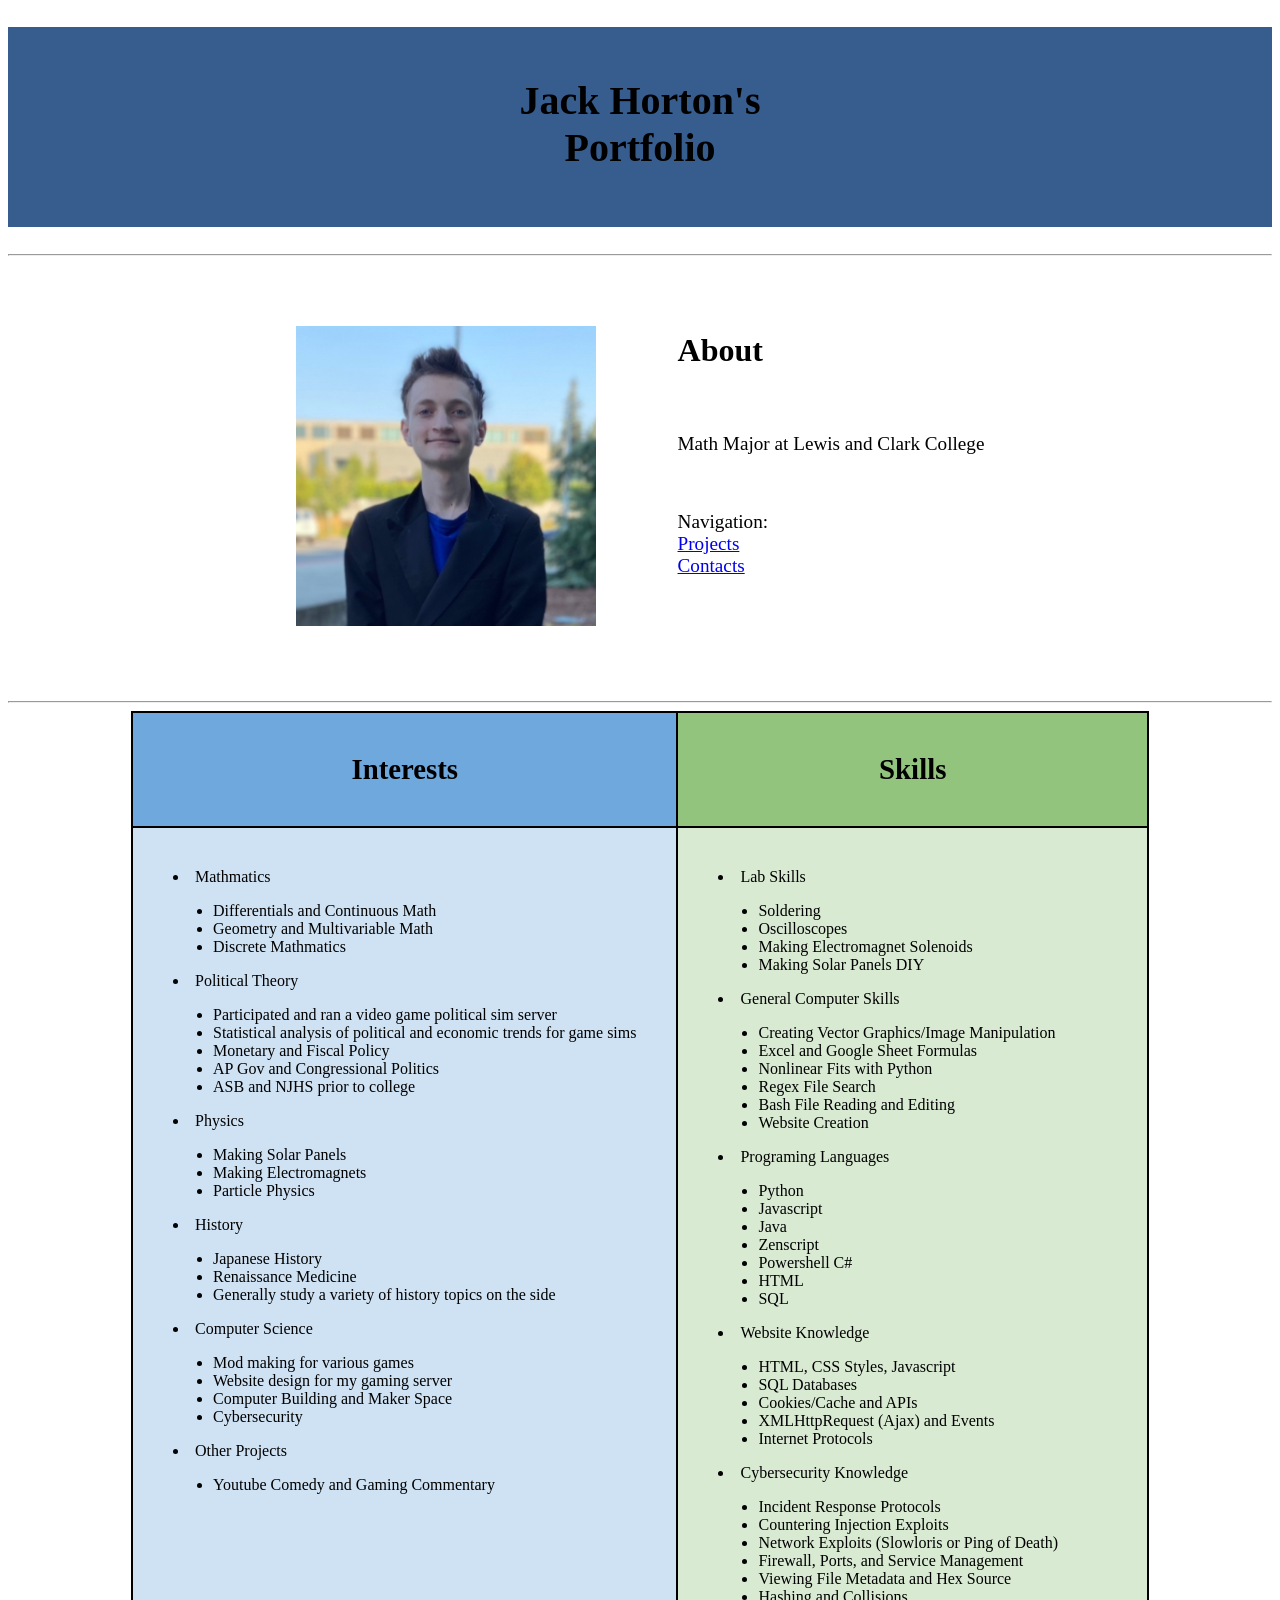
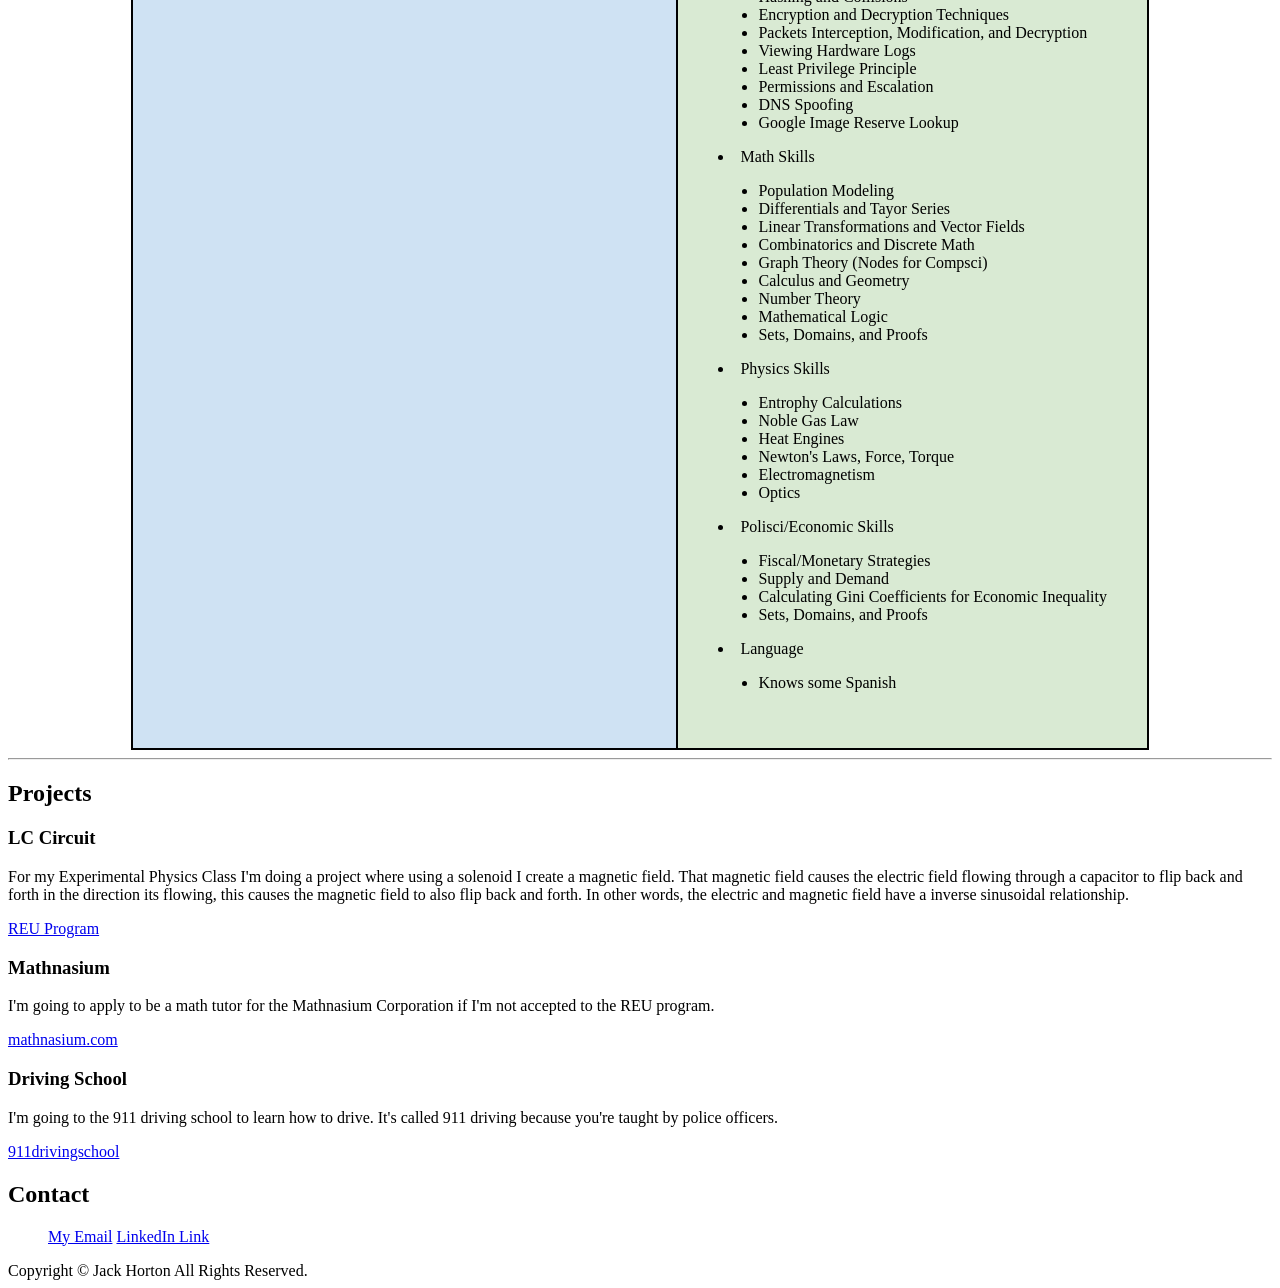
==== commit 3ae9f6cb: "Update index.html Updated href file paths" ====
--- a/index.html
+++ b/index.html
@@ -4,14 +4,14 @@
         <meta http-equiv="Content-Type" content="text/html; charset=UTF-8">
         <meta name="portfolio_jh_netweb_project" content="width=device-width, initial-scale=1.0">
         <title>Jack Horton's Portolio</title>
-        <link rel="stylesheet" href="file:///C:/Users/lc23-0765/Downloads/styles.css">
+        <link rel="stylesheet" href="./styles.css">
     </head>
     <body>
         <h1>Jack Horton's<br>Portfolio</h1>
             <hr>
             <table>
                 <tr>
-                    <td><h2><img max-width:800="" src="file:///C:/Users/lc23-0765/Downloads/IMG_Portrait.jpg" alt="Image_Self_Portrait" width="300" height="300"></h2></th>
+                    <td><h2><img max-width:800 src="./IMG_Portrait.jpg" alt="Image_Self_Portrait" width="300" height="300"></h2></th>
                     <td><h2  class="about">About</h2><br>
                         <p class="firstdescription">Math Major at Lewis and Clark College</p><br>
                         <p class="firstdescription"> Navigation: <br>
--- a/styles.css
+++ b/styles.css
@@ -0,0 +1,46 @@
+h1 {
+   text-align: center;
+   padding: 50px;
+   height: 100px;
+   background-color: #375D8F;
+   font-size: 40px;
+}
+
+
+.columns {
+  flex: 1; 
+  padding: 10px;
+}
+
+.about {
+  font-size: 200%;
+}
+
+.firstdescription {
+  font-size: 120%;
+  text-align: top;
+}
+
+
+table {
+    margin-left: auto;
+    margin-right: auto;
+}
+
+
+td {
+    vertical-align: top;
+    padding: 40px;
+}
+
+th {
+  font-size: 180%;
+  padding: 40px;
+}
+
+.tableborder {
+  border-collapse: collapse;
+  border: 2px solid black; 
+}
+
+
